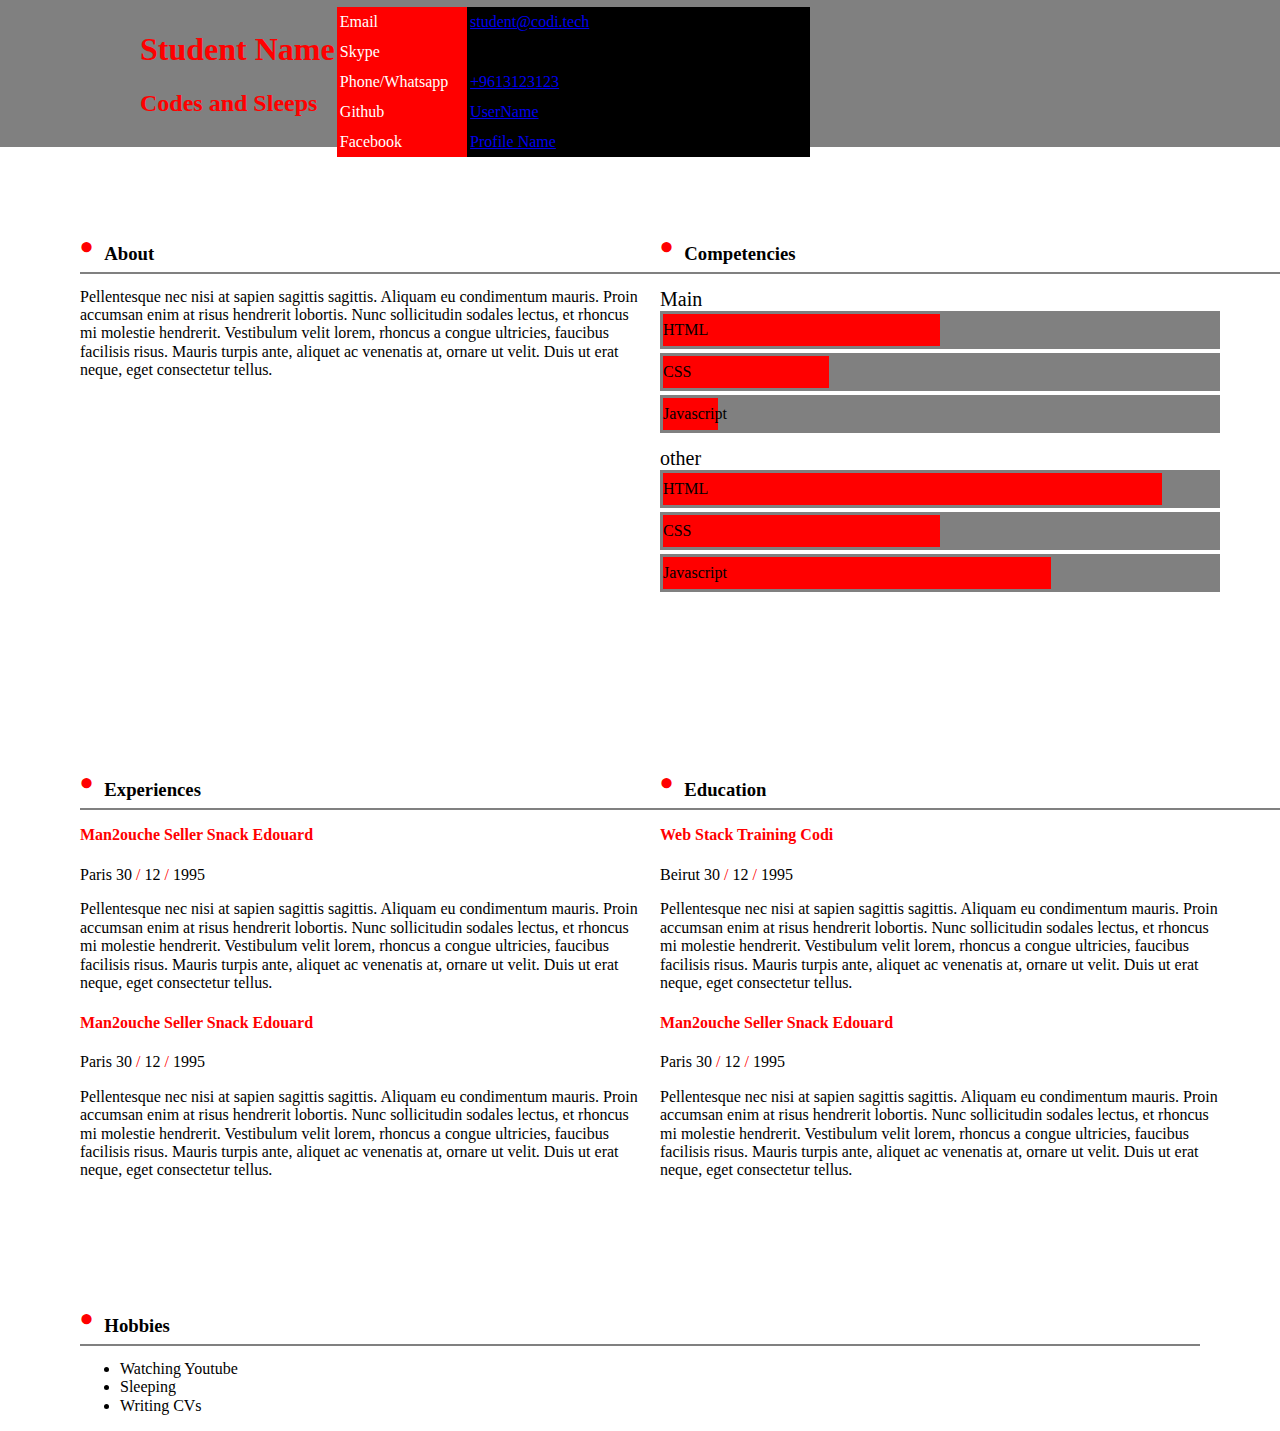
==== public/style2/index.html @ 8f297650 "finish2" ====
<!DOCTYPE html>
<html lang="en">
  <head>
    <!-- Meta tags -->
    <meta http-equiv="content-type" content="text/html; charset=UTF-8" />
    <meta charset="utf-8" />
    <meta http-equiv="X-UA-Compatible" content="IE=edge,chrome=1" />
    <meta name="viewport" content="width=device-width, initial-scale=1.0" />
    <!-- /Meta tags -->

    <title>JStudent | CV</title>

    <!-- Stylesheets -->
    <link rel="stylesheet" href="normalize.css" />
    <link rel="stylesheet" href="cvstyling.css" />
    <!-- /Stylesheets -->
  </head>
  <body>
    <div id="#wrapper">
      <header>
        <div>
          <hgroup>
            <h1>Student Name</h1>
            <h2>Codes and Sleeps</h2>
          </hgroup>
          <figure>
            <img src="../images/110x110.png" alt="Student Name" />
          </figure>
        </div>
      </header>
      <div class="content">
        <section id="about">
          <h3>About</h3>
          <p>
            Pellentesque nec nisi at sapien sagittis sagittis. Aliquam eu
            condimentum mauris. Proin accumsan enim at risus hendrerit lobortis.
            Nunc sollicitudin sodales lectus, et rhoncus mi molestie hendrerit.
            Vestibulum velit lorem, rhoncus a congue ultricies, faucibus
            facilisis risus. Mauris turpis ante, aliquet ac venenatis at, ornare
            ut velit. Duis ut erat neque, eget consectetur tellus.
          </p>
        </section>
        <section id="competencies">
          <h3>Competencies</h3>
          <div class="skills skills-primary">
            <div class="skill" data-skill="5">
              <span>HTML</span>
            </div>
            <div class="skill" data-skill="3">
              <span>CSS</span>
            </div>
            <div class="skill" data-skill="1">
              <span>Javascript</span>
            </div>
          </div>
          <div class="skills skills-secondary">
            <div class="skill" data-skill="9">
              <span>HTML</span>
            </div>
            <div class="skill" data-skill="5">
              <span>CSS</span>
            </div>
            <div class="skill" data-skill="7">
              <span>Javascript</span>
            </div>
          </div>
        </section>
        <section id="experiences">
          <h3>Experiences</h3>
          <div class="experience">
            <h4>
              <span class="experience-type">Man2ouche Seller</span>
              <span class="experience-institution">Snack Edouard</span>
            </h4>
            <div class="experience-details">
              <span class="experience-location">
                Paris
              </span>
              <span class="experience-date">
                <span class="day">30</span>
                <span class="experience-date-separator">/</span>
                <span class="month">12</span>
                <span class="experience-date-separator">/</span>
                <span class="year">1995</span>
              </span>
            </div>
            <p class="experience-description">
              Pellentesque nec nisi at sapien sagittis sagittis. Aliquam eu
              condimentum mauris. Proin accumsan enim at risus hendrerit
              lobortis. Nunc sollicitudin sodales lectus, et rhoncus mi molestie
              hendrerit. Vestibulum velit lorem, rhoncus a congue ultricies,
              faucibus facilisis risus. Mauris turpis ante, aliquet ac venenatis
              at, ornare ut velit. Duis ut erat neque, eget consectetur tellus.
            </p>
          </div>
          <div class="experience">
            <h4>
              <span class="experience-type">Man2ouche Seller</span>
              <span class="experience-institution">Snack Edouard</span>
            </h4>
            <div class="experience-details">
              <span class="experience-location">
                Paris
              </span>
              <span class="experience-date">
                <span class="day">30</span>
                <span class="experience-date-separator">/</span>
                <span class="month">12</span>
                <span class="experience-date-separator">/</span>
                <span class="year">1995</span>
              </span>
            </div>
            <p class="experience-description">
              Pellentesque nec nisi at sapien sagittis sagittis. Aliquam eu
              condimentum mauris. Proin accumsan enim at risus hendrerit
              lobortis. Nunc sollicitudin sodales lectus, et rhoncus mi molestie
              hendrerit. Vestibulum velit lorem, rhoncus a congue ultricies,
              faucibus facilisis risus. Mauris turpis ante, aliquet ac venenatis
              at, ornare ut velit. Duis ut erat neque, eget consectetur tellus.
            </p>
          </div>
        </section>
        <section id="education">
          <h3>Education</h3>
          <div class="experience">
            <h4>
              <span class="experience-type">Web Stack Training</span>
              <span class="experience-institution">Codi</span>
            </h4>
            <div class="experience-details">
              <span class="experience-location">
                Beirut
              </span>
              <span class="experience-date">
                <span class="day">30</span>
                <span class="experience-date-separator">/</span>
                <span class="month">12</span>
                <span class="experience-date-separator">/</span>
                <span class="year">1995</span>
              </span>
            </div>
            <p class="experience-description">
              Pellentesque nec nisi at sapien sagittis sagittis. Aliquam eu
              condimentum mauris. Proin accumsan enim at risus hendrerit
              lobortis. Nunc sollicitudin sodales lectus, et rhoncus mi molestie
              hendrerit. Vestibulum velit lorem, rhoncus a congue ultricies,
              faucibus facilisis risus. Mauris turpis ante, aliquet ac venenatis
              at, ornare ut velit. Duis ut erat neque, eget consectetur tellus.
            </p>
          </div>
          <div class="experience">
            <h4>
              <span class="experience-type">Man2ouche Seller</span>
              <span class="experience-institution">Snack Edouard</span>
            </h4>
            <div class="experience-details">
              <span class="experience-location">
                Paris
              </span>
              <span class="experience-date">
                <span class="day">30</span>
                <span class="experience-date-separator">/</span>
                <span class="month">12</span>
                <span class="experience-date-separator">/</span>
                <span class="year">1995</span>
              </span>
            </div>
            <p class="experience-description">
              Pellentesque nec nisi at sapien sagittis sagittis. Aliquam eu
              condimentum mauris. Proin accumsan enim at risus hendrerit
              lobortis. Nunc sollicitudin sodales lectus, et rhoncus mi molestie
              hendrerit. Vestibulum velit lorem, rhoncus a congue ultricies,
              faucibus facilisis risus. Mauris turpis ante, aliquet ac venenatis
              at, ornare ut velit. Duis ut erat neque, eget consectetur tellus.
            </p>
          </div>
        </section>
        <section id="hobbies">
          <h3>Hobbies</h3>
          <ul>
            <li>Watching Youtube</li>
            <li>Sleeping</li>
            <li>Writing CVs</li>
          </ul>
        </section>
        <section id="contact">
          <h3>Contact</h3>
          <div class="contacts">
            <dl class="contact contact-email">
              <dt class="contact-type">Email</dt>
              <dd class="contact-value">
                <a href="mailto:student@codi.tech">student@codi.tech</a>
              </dd>
            </dl>
            <dl class="contact contact-skype">
              <dt class="contact-type">Skype</dt>
              <dd class="contact-value">first-last</dd>
            </dl>
            <dl class="contact contact-phone">
              <dt class="contact-type">Phone/Whatsapp</dt>
              <dd class="contact-value">
                <a href="tel:+96170261482">+9613123123</a>
              </dd>
            </dl>
            <dl class="contact contact-github">
              <dt class="contact-type">Github</dt>
              <dd class="contact-value">
                <a href="https://github.com/User/" target="_blank">UserName</a>
              </dd>
            </dl>
            <dl class="contact contact-facebook">
              <dt class="contact-type">Facebook</dt>
              <dd class="contact-value">
                <a href="//www.facebook.com/profileName" target="_blank"
                  >Profile Name</a
                >
              </dd>
            </dl>
          </div>
        </section>
      </div>
    </div>
  </body>
</html>
---- public/style2/cvstyling.css ----
h4{
    color:red;
  }

  header div{
    display: flex;
    flex-direction:row;
    justify-content: flex-start;
    padding-left: 100px;
    background-color: gray;
    padding: 10px 140px;
  }
  header div{
    display: flex;
    flex-direction:row;
    justify-content: flex-start;
    padding-left: 100px;
    background-color: gray;
    padding: 10px 140px;
  }
  .content{
    padding:60px 80px;
    display: grid;
    grid-template-columns: 50% 50%;
    grid-template-rows: 50% 50%;
    gap: 20px;
}
h3 {
    position: relative;
   
  }
  
  h3::before {
    content: "\2022"; /* Unicode character for a circle bullet */
    display: inline-block;
    margin-right: 0.3em;
    color: #ff0000;
    font-size: 2em;
    
  }

  h3::after {
    content: "";
    display: block;
    width: 200%;
    height: 2px;
    background-color: gray; /* You can change the color as needed */
    position: absolute;
    bottom: -5px; /* Adjust the distance of the line from the heading */
    left: 0;
  }

  #contact h3{
    display: none;
  }
  #contact{
  position: absolute;
  top: 7px;
  right: 0;
  line-height: 1.5;
  }
  .contact{
    display: flex;
    flex-direction: row;
    align-items: baseline;
    margin: 0%;
    padding-right: 470px;
  
  }
  .contact-type{
  background-color: red;
  color: white;
  width: 245px;
  padding: 3px;
  }
  .contact-value{
    background-color: black;
    display: block;
    width: 100%;
  margin: 0%;
  padding: 3px;
  padding-right: 100px;
  }
  
  .skill{
    background-color: gray;
    line-height: 2;
margin-bottom: 4px;
padding: 3px;
  }
.skills-primary::before{
content: "Main";
font-size: 20px;
display: inline-block;
margin-left: 0px;
}
.skills-secondary::before{
  content: "other";
  font-size: 20px;
  display: inline-block;
  margin-left: 0px;
  margin-top: 10px;
  }
  .skill[data-skill="5"] span{
    width: 50%;
        background-color: red;
        display: inline-block;
      }
      .skill[data-skill="3"] span{
        width: 30%;
            background-color: red;
            display: inline-block;
          }
          .skill[data-skill="1"] span{
            width: 10%;
                background-color: red;
                display: inline-block;
              }
              .skill[data-skill="9"] span{
                width: 90%;
                    background-color: red;
                    display: inline-block;
                  }
                  .skill[data-skill="7"] span{
                    width: 70%;
                        background-color: red;
                        display: inline-block;
                      }
  hgroup{
    color: red;
  }
  .experience-date-separator{
    color:#ff0000;
  }
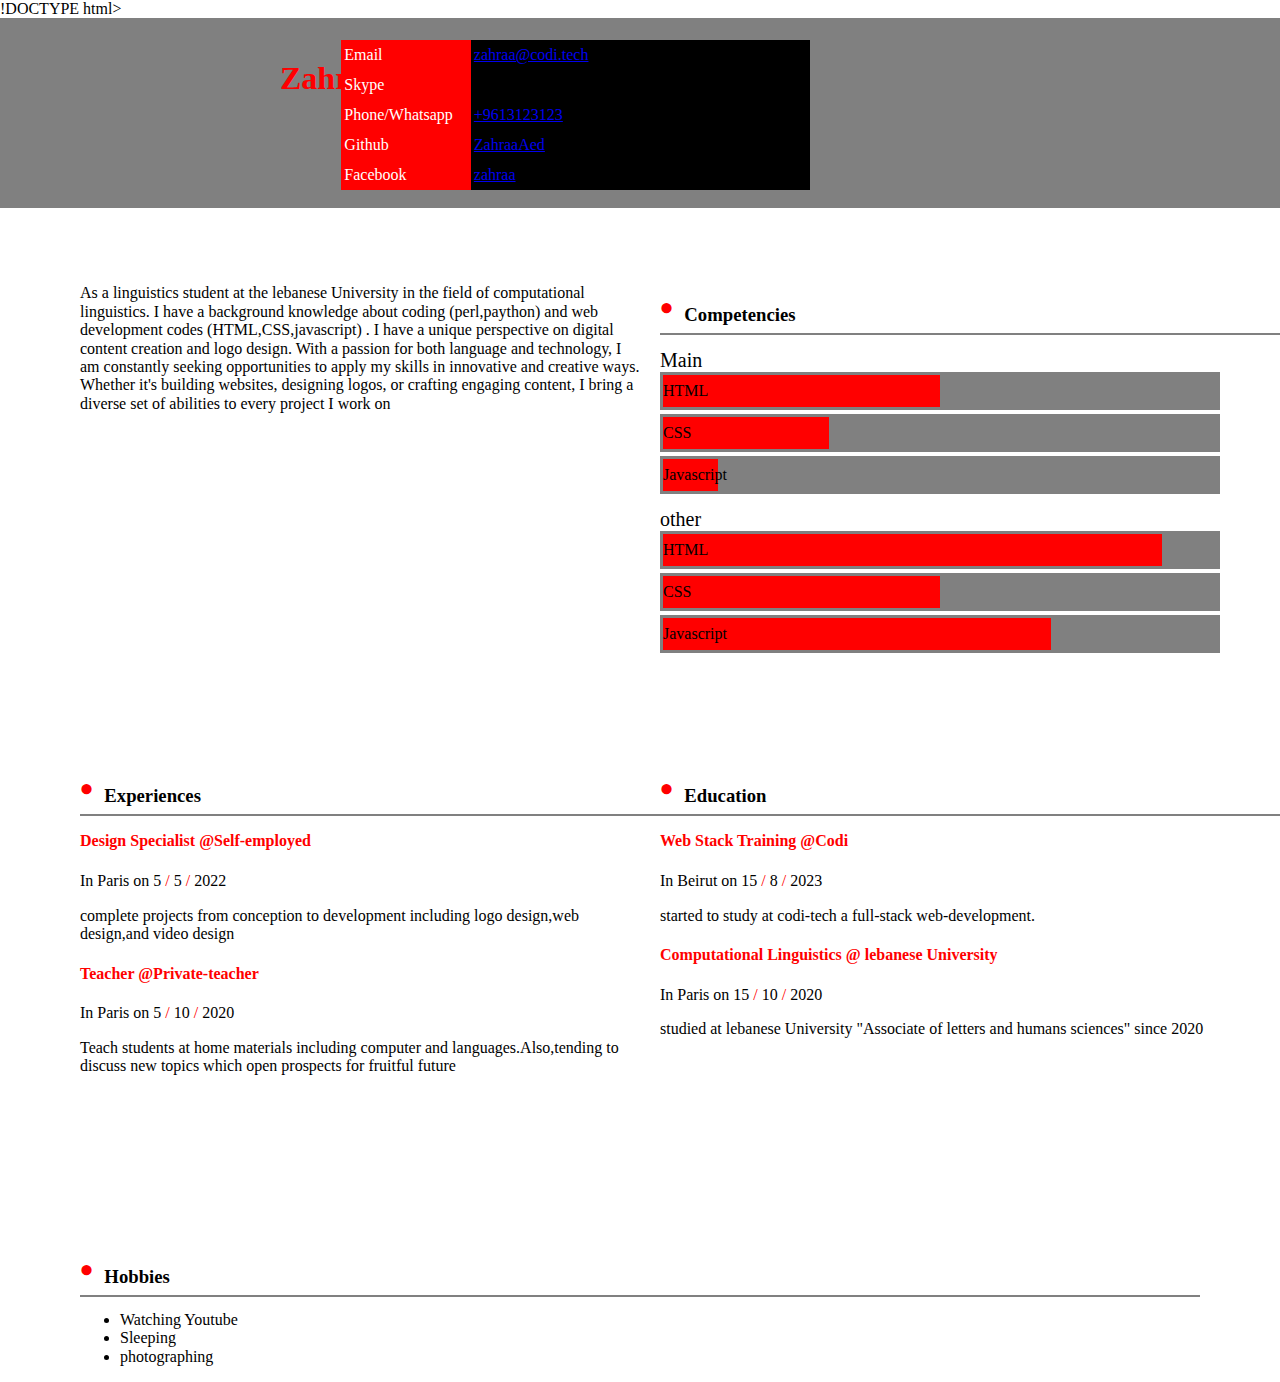
==== commit 9b9baa56: "finishcv1" ====
--- a/public/style2/index.html
+++ b/public/style2/index.html
@@ -1,4 +1,4 @@
-<!DOCTYPE html>
+!DOCTYPE html>
 <html lang="en">
   <head>
     <!-- Meta tags -->
@@ -12,7 +12,7 @@
 
     <!-- Stylesheets -->
     <link rel="stylesheet" href="normalize.css" />
-    <link rel="stylesheet" href="cvstyling.css" />
+    <link rel="stylesheet" href="cvstyling.css"/>
     <!-- /Stylesheets -->
   </head>
   <body>
@@ -20,25 +20,21 @@
       <header>
         <div>
           <hgroup>
-            <h1>Student Name</h1>
-            <h2>Codes and Sleeps</h2>
+            <h1>Zahraa Alaaeddine</h1>
+          
           </hgroup>
           <figure>
-            <img src="../images/110x110.png" alt="Student Name" />
+            <img src="../public/images/90x90.png" alt="Student Name" />
           </figure>
         </div>
       </header>
       <div class="content">
+        <h2>About</h2>
         <section id="about">
-          <h3>About</h3>
+          
           <p>
-            Pellentesque nec nisi at sapien sagittis sagittis. Aliquam eu
-            condimentum mauris. Proin accumsan enim at risus hendrerit lobortis.
-            Nunc sollicitudin sodales lectus, et rhoncus mi molestie hendrerit.
-            Vestibulum velit lorem, rhoncus a congue ultricies, faucibus
-            facilisis risus. Mauris turpis ante, aliquet ac venenatis at, ornare
-            ut velit. Duis ut erat neque, eget consectetur tellus.
-          </p>
+            As a linguistics student at the lebanese University in the field of computational linguistics. I have a background knowledge about coding (perl,paython) and web development codes (HTML,CSS,javascript) .
+            I have a unique perspective on digital content creation and logo design. With a passion for both language and technology, I am constantly seeking opportunities to apply my skills in innovative and creative ways. Whether it's building websites, designing logos, or crafting engaging content, I bring a diverse set of abilities to every project I work on</p>
         </section>
         <section id="competencies">
           <h3>Competencies</h3>
@@ -69,54 +65,44 @@
           <h3>Experiences</h3>
           <div class="experience">
             <h4>
-              <span class="experience-type">Man2ouche Seller</span>
-              <span class="experience-institution">Snack Edouard</span>
+              <span class="experience-type">Design Specialist</span>
+              <span class="experience-institution">Self-employed</span>
             </h4>
             <div class="experience-details">
               <span class="experience-location">
                 Paris
               </span>
               <span class="experience-date">
-                <span class="day">30</span>
-                <span class="experience-date-separator">/</span>
-                <span class="month">12</span>
-                <span class="experience-date-separator">/</span>
-                <span class="year">1995</span>
-              </span>
-            </div>
-            <p class="experience-description">
-              Pellentesque nec nisi at sapien sagittis sagittis. Aliquam eu
-              condimentum mauris. Proin accumsan enim at risus hendrerit
-              lobortis. Nunc sollicitudin sodales lectus, et rhoncus mi molestie
-              hendrerit. Vestibulum velit lorem, rhoncus a congue ultricies,
-              faucibus facilisis risus. Mauris turpis ante, aliquet ac venenatis
-              at, ornare ut velit. Duis ut erat neque, eget consectetur tellus.
-            </p>
-          </div>
-          <div class="experience">
-            <h4>
-              <span class="experience-type">Man2ouche Seller</span>
-              <span class="experience-institution">Snack Edouard</span>
+                <span class="day">5</span>
+                <span class="experience-date-separator">/</span>
+                <span class="month">5</span>
+                <span class="experience-date-separator">/</span>
+                <span class="year">2022</span>
+              </span>
+            </div>
+            <p class="experience-description">
+              complete projects from conception to development including logo design,web design,and video design
+            </p>
+          </div>
+          <div class="experience">
+            <h4>
+              <span class="experience-type">Teacher</span>
+              <span class="experience-institution">Private-teacher</span>
             </h4>
             <div class="experience-details">
               <span class="experience-location">
                 Paris
               </span>
               <span class="experience-date">
-                <span class="day">30</span>
-                <span class="experience-date-separator">/</span>
-                <span class="month">12</span>
-                <span class="experience-date-separator">/</span>
-                <span class="year">1995</span>
-              </span>
-            </div>
-            <p class="experience-description">
-              Pellentesque nec nisi at sapien sagittis sagittis. Aliquam eu
-              condimentum mauris. Proin accumsan enim at risus hendrerit
-              lobortis. Nunc sollicitudin sodales lectus, et rhoncus mi molestie
-              hendrerit. Vestibulum velit lorem, rhoncus a congue ultricies,
-              faucibus facilisis risus. Mauris turpis ante, aliquet ac venenatis
-              at, ornare ut velit. Duis ut erat neque, eget consectetur tellus.
+                <span class="day">5</span>
+                <span class="experience-date-separator">/</span>
+                <span class="month">10</span>
+                <span class="experience-date-separator">/</span>
+                <span class="year">2020</span>
+              </span>
+            </div>
+            <p class="experience-description">
+             Teach students at home materials including computer and languages.Also,tending to discuss new topics which open prospects for fruitful future</p>
             </p>
           </div>
         </section>
@@ -132,46 +118,36 @@
                 Beirut
               </span>
               <span class="experience-date">
-                <span class="day">30</span>
-                <span class="experience-date-separator">/</span>
-                <span class="month">12</span>
-                <span class="experience-date-separator">/</span>
-                <span class="year">1995</span>
-              </span>
-            </div>
-            <p class="experience-description">
-              Pellentesque nec nisi at sapien sagittis sagittis. Aliquam eu
-              condimentum mauris. Proin accumsan enim at risus hendrerit
-              lobortis. Nunc sollicitudin sodales lectus, et rhoncus mi molestie
-              hendrerit. Vestibulum velit lorem, rhoncus a congue ultricies,
-              faucibus facilisis risus. Mauris turpis ante, aliquet ac venenatis
-              at, ornare ut velit. Duis ut erat neque, eget consectetur tellus.
-            </p>
-          </div>
-          <div class="experience">
-            <h4>
-              <span class="experience-type">Man2ouche Seller</span>
-              <span class="experience-institution">Snack Edouard</span>
+                <span class="day">15</span>
+                <span class="experience-date-separator">/</span>
+                <span class="month">8</span>
+                <span class="experience-date-separator">/</span>
+                <span class="year">2023</span>
+              </span>
+            </div>
+            <p class="experience-description">
+            started to study at codi-tech a full-stack web-development.
+            </p>
+          </div>
+          <div class="experience">
+            <h4>
+              <span class="experience-type">Computational Linguistics</span>
+              <span class="experience-institution"> lebanese University</span>
             </h4>
             <div class="experience-details">
               <span class="experience-location">
                 Paris
               </span>
               <span class="experience-date">
-                <span class="day">30</span>
-                <span class="experience-date-separator">/</span>
-                <span class="month">12</span>
-                <span class="experience-date-separator">/</span>
-                <span class="year">1995</span>
-              </span>
-            </div>
-            <p class="experience-description">
-              Pellentesque nec nisi at sapien sagittis sagittis. Aliquam eu
-              condimentum mauris. Proin accumsan enim at risus hendrerit
-              lobortis. Nunc sollicitudin sodales lectus, et rhoncus mi molestie
-              hendrerit. Vestibulum velit lorem, rhoncus a congue ultricies,
-              faucibus facilisis risus. Mauris turpis ante, aliquet ac venenatis
-              at, ornare ut velit. Duis ut erat neque, eget consectetur tellus.
+                <span class="day">15</span>
+                <span class="experience-date-separator">/</span>
+                <span class="month">10</span>
+                <span class="experience-date-separator">/</span>
+                <span class="year">2020</span>
+              </span>
+            </div>
+            <p class="experience-description">
+              studied at lebanese University "Associate of letters and humans sciences" since 2020 
             </p>
           </div>
         </section>
@@ -180,7 +156,7 @@
           <ul>
             <li>Watching Youtube</li>
             <li>Sleeping</li>
-            <li>Writing CVs</li>
+            <li>photographing</li>
           </ul>
         </section>
         <section id="contact">
@@ -189,7 +165,7 @@
             <dl class="contact contact-email">
               <dt class="contact-type">Email</dt>
               <dd class="contact-value">
-                <a href="mailto:student@codi.tech">student@codi.tech</a>
+                <a href="mailto:student@codi.tech">zahraa@codi.tech</a>
               </dd>
             </dl>
             <dl class="contact contact-skype">
@@ -205,14 +181,14 @@
             <dl class="contact contact-github">
               <dt class="contact-type">Github</dt>
               <dd class="contact-value">
-                <a href="https://github.com/User/" target="_blank">UserName</a>
+                <a href="https://github.com/User/" target="_blank">ZahraaAed</a>
               </dd>
             </dl>
             <dl class="contact contact-facebook">
               <dt class="contact-type">Facebook</dt>
               <dd class="contact-value">
                 <a href="//www.facebook.com/profileName" target="_blank"
-                  >Profile Name</a
+                  >zahraa</a
                 >
               </dd>
             </dl>
--- a/public/style2/cvstyling.css
+++ b/public/style2/cvstyling.css
@@ -1,5 +1,8 @@
 h4{
     color:red;
+  }
+  h2{
+    display: none;
   }
 
   header div{
@@ -9,6 +12,7 @@
     padding-left: 100px;
     background-color: gray;
     padding: 10px 140px;
+    height: 150px;
   }
   header div{
     display: flex;
@@ -29,6 +33,15 @@
     position: relative;
    
   }
+  .experience-institution::before{
+    content: "@";
+  }
+  .experience-location::before{
+    content: "In";
+  }
+  .experience-location::after{
+    content: "on";
+  }
   
   h3::before {
     content: "\2022"; /* Unicode character for a circle bullet */
@@ -36,6 +49,7 @@
     margin-right: 0.3em;
     color: #ff0000;
     font-size: 2em;
+    
     
   }
 
@@ -55,7 +69,7 @@
   }
   #contact{
   position: absolute;
-  top: 7px;
+  top: 40px;
   right: 0;
   line-height: 1.5;
   }
@@ -65,6 +79,8 @@
     align-items: baseline;
     margin: 0%;
     padding-right: 470px;
+    margin: 0px;
+
   
   }
   .contact-type{
@@ -132,4 +148,10 @@
   .experience-date-separator{
     color:#ff0000;
   }
- + 
+@media all and (min-width:1100px){
+  header{
+      background-color: gray;
+      padding: 10px 140px;
+  }
+}